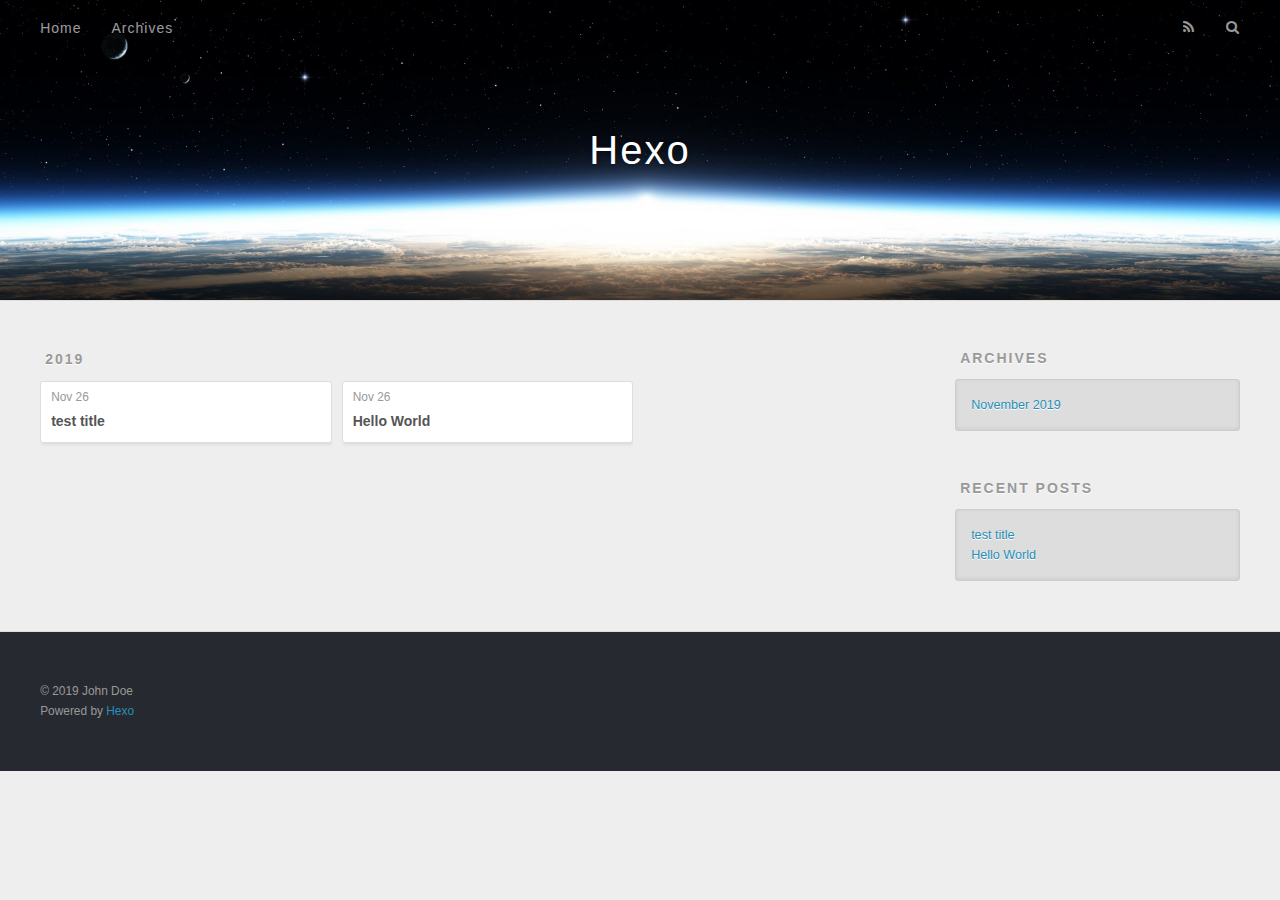
==== archives/index.html @ 17a2e526 "Site updated: 2019-11-26 16:26:25" ====
<!DOCTYPE html>
<html>
<head>
  <meta charset="utf-8">
  

  
  <title>Archives | Hexo</title>
  <meta name="viewport" content="width=device-width, initial-scale=1, maximum-scale=1">
  <meta property="og:type" content="website">
<meta property="og:title" content="Hexo">
<meta property="og:url" content="http:&#x2F;&#x2F;yoursite.com&#x2F;archives&#x2F;index.html">
<meta property="og:site_name" content="Hexo">
<meta property="og:locale" content="en">
<meta name="twitter:card" content="summary">
  
    <link rel="alternate" href="/atom.xml" title="Hexo" type="application/atom+xml">
  
  
    <link rel="icon" href="/favicon.png">
  
  
    <link href="//fonts.googleapis.com/css?family=Source+Code+Pro" rel="stylesheet" type="text/css">
  
  <link rel="stylesheet" href="/css/style.css">
</head>

<body>
  <div id="container">
    <div id="wrap">
      <header id="header">
  <div id="banner"></div>
  <div id="header-outer" class="outer">
    <div id="header-title" class="inner">
      <h1 id="logo-wrap">
        <a href="/" id="logo">Hexo</a>
      </h1>
      
    </div>
    <div id="header-inner" class="inner">
      <nav id="main-nav">
        <a id="main-nav-toggle" class="nav-icon"></a>
        
          <a class="main-nav-link" href="/">Home</a>
        
          <a class="main-nav-link" href="/archives">Archives</a>
        
      </nav>
      <nav id="sub-nav">
        
          <a id="nav-rss-link" class="nav-icon" href="/atom.xml" title="RSS Feed"></a>
        
        <a id="nav-search-btn" class="nav-icon" title="Search"></a>
      </nav>
      <div id="search-form-wrap">
        <form action="//google.com/search" method="get" accept-charset="UTF-8" class="search-form"><input type="search" name="q" class="search-form-input" placeholder="Search"><button type="submit" class="search-form-submit">&#xF002;</button><input type="hidden" name="sitesearch" value="http://yoursite.com"></form>
      </div>
    </div>
  </div>
</header>
      <div class="outer">
        <section id="main">
  
  
    
    
      
      
      <section class="archives-wrap">
        <div class="archive-year-wrap">
          <a href="/archives/2019" class="archive-year">2019</a>
        </div>
        <div class="archives">
    
    <article class="archive-article archive-type-post">
  <div class="archive-article-inner">
    <header class="archive-article-header">
      <a href="/2019/11/26/test-title/" class="archive-article-date">
  <time datetime="2019-11-26T08:26:02.000Z" itemprop="datePublished">Nov 26</time>
</a>
      
  
    <h1 itemprop="name">
      <a class="archive-article-title" href="/2019/11/26/test-title/">test title</a>
    </h1>
  

    </header>
  </div>
</article>
  
    
    
    <article class="archive-article archive-type-post">
  <div class="archive-article-inner">
    <header class="archive-article-header">
      <a href="/2019/11/26/hello-world/" class="archive-article-date">
  <time datetime="2019-11-26T08:18:18.845Z" itemprop="datePublished">Nov 26</time>
</a>
      
  
    <h1 itemprop="name">
      <a class="archive-article-title" href="/2019/11/26/hello-world/">Hello World</a>
    </h1>
  

    </header>
  </div>
</article>
  
  
    </div></section>
  


</section>
        
          <aside id="sidebar">
  
    

  
    

  
    
  
    
  <div class="widget-wrap">
    <h3 class="widget-title">Archives</h3>
    <div class="widget">
      <ul class="archive-list"><li class="archive-list-item"><a class="archive-list-link" href="/archives/2019/11/">November 2019</a></li></ul>
    </div>
  </div>


  
    
  <div class="widget-wrap">
    <h3 class="widget-title">Recent Posts</h3>
    <div class="widget">
      <ul>
        
          <li>
            <a href="/2019/11/26/test-title/">test title</a>
          </li>
        
          <li>
            <a href="/2019/11/26/hello-world/">Hello World</a>
          </li>
        
      </ul>
    </div>
  </div>

  
</aside>
        
      </div>
      <footer id="footer">
  
  <div class="outer">
    <div id="footer-info" class="inner">
      &copy; 2019 John Doe<br>
      Powered by <a href="http://hexo.io/" target="_blank">Hexo</a>
    </div>
  </div>
</footer>
    </div>
    <nav id="mobile-nav">
  
    <a href="/" class="mobile-nav-link">Home</a>
  
    <a href="/archives" class="mobile-nav-link">Archives</a>
  
</nav>
    

<script src="//ajax.googleapis.com/ajax/libs/jquery/2.0.3/jquery.min.js"></script>


  <link rel="stylesheet" href="/fancybox/jquery.fancybox.css">
  <script src="/fancybox/jquery.fancybox.pack.js"></script>


<script src="/js/script.js"></script>



  </div>
</body>
</html>
---- css/style.css ----
body {
  width: 100%;
}
body:before,
body:after {
  content: "";
  display: table;
}
body:after {
  clear: both;
}
html,
body,
div,
span,
applet,
object,
iframe,
h1,
h2,
h3,
h4,
h5,
h6,
p,
blockquote,
pre,
a,
abbr,
acronym,
address,
big,
cite,
code,
del,
dfn,
em,
img,
ins,
kbd,
q,
s,
samp,
small,
strike,
strong,
sub,
sup,
tt,
var,
dl,
dt,
dd,
ol,
ul,
li,
fieldset,
form,
label,
legend,
table,
caption,
tbody,
tfoot,
thead,
tr,
th,
td {
  margin: 0;
  padding: 0;
  border: 0;
  outline: 0;
  font-weight: inherit;
  font-style: inherit;
  font-family: inherit;
  font-size: 100%;
  vertical-align: baseline;
}
body {
  line-height: 1;
  color: #000;
  background: #fff;
}
ol,
ul {
  list-style: none;
}
table {
  border-collapse: separate;
  border-spacing: 0;
  vertical-align: middle;
}
caption,
th,
td {
  text-align: left;
  font-weight: normal;
  vertical-align: middle;
}
a img {
  border: none;
}
input,
button {
  margin: 0;
  padding: 0;
}
input::-moz-focus-inner,
button::-moz-focus-inner {
  border: 0;
  padding: 0;
}
@font-face {
  font-family: FontAwesome;
  font-style: normal;
  font-weight: normal;
  src: url("fonts/fontawesome-webfont.eot?v=#4.0.3");
  src: url("fonts/fontawesome-webfont.eot?#iefix&v=#4.0.3") format("embedded-opentype"), url("fonts/fontawesome-webfont.woff?v=#4.0.3") format("woff"), url("fonts/fontawesome-webfont.ttf?v=#4.0.3") format("truetype"), url("fonts/fontawesome-webfont.svg#fontawesomeregular?v=#4.0.3") format("svg");
}
html,
body,
#container {
  height: 100%;
}
body {
  background: #eee;
  font: 14px -apple-system, BlinkMacSystemFont, "Segoe UI", "Roboto", "Oxygen", "Ubuntu", "Cantarell", "Fira Sans", "Droid Sans", "Helvetica Neue", sans-serif;
  -webkit-text-size-adjust: 100%;
}
.outer {
  max-width: 1220px;
  margin: 0 auto;
  padding: 0 20px;
}
.outer:before,
.outer:after {
  content: "";
  display: table;
}
.outer:after {
  clear: both;
}
.inner {
  display: inline;
  float: left;
  width: 98.33333333333333%;
  margin: 0 0.833333333333333%;
}
.left,
.alignleft {
  float: left;
}
.right,
.alignright {
  float: right;
}
.clear {
  clear: both;
}
#container {
  position: relative;
}
.mobile-nav-on {
  overflow: hidden;
}
#wrap {
  height: 100%;
  width: 100%;
  position: absolute;
  top: 0;
  left: 0;
  -webkit-transition: 0.2s ease-out;
  -moz-transition: 0.2s ease-out;
  -ms-transition: 0.2s ease-out;
  transition: 0.2s ease-out;
  z-index: 1;
  background: #eee;
}
.mobile-nav-on #wrap {
  left: 280px;
}
@media screen and (min-width: 768px) {
  #main {
    display: inline;
    float: left;
    width: 73.33333333333333%;
    margin: 0 0.833333333333333%;
  }
}
.article-date,
.article-category-link,
.archive-year,
.widget-title {
  text-decoration: none;
  text-transform: uppercase;
  letter-spacing: 2px;
  color: #999;
  margin-bottom: 1em;
  margin-left: 5px;
  line-height: 1em;
  text-shadow: 0 1px #fff;
  font-weight: bold;
}
.article-inner,
.archive-article-inner {
  background: #fff;
  -webkit-box-shadow: 1px 2px 3px #ddd;
  box-shadow: 1px 2px 3px #ddd;
  border: 1px solid #ddd;
  border-radius: 3px;
}
.article-entry h1,
.widget h1 {
  font-size: 2em;
}
.article-entry h2,
.widget h2 {
  font-size: 1.5em;
}
.article-entry h3,
.widget h3 {
  font-size: 1.3em;
}
.article-entry h4,
.widget h4 {
  font-size: 1.2em;
}
.article-entry h5,
.widget h5 {
  font-size: 1em;
}
.article-entry h6,
.widget h6 {
  font-size: 1em;
  color: #999;
}
.article-entry hr,
.widget hr {
  border: 1px dashed #ddd;
}
.article-entry strong,
.widget strong {
  font-weight: bold;
}
.article-entry em,
.widget em,
.article-entry cite,
.widget cite {
  font-style: italic;
}
.article-entry sup,
.widget sup,
.article-entry sub,
.widget sub {
  font-size: 0.75em;
  line-height: 0;
  position: relative;
  vertical-align: baseline;
}
.article-entry sup,
.widget sup {
  top: -0.5em;
}
.article-entry sub,
.widget sub {
  bottom: -0.2em;
}
.article-entry small,
.widget small {
  font-size: 0.85em;
}
.article-entry acronym,
.widget acronym,
.article-entry abbr,
.widget abbr {
  border-bottom: 1px dotted;
}
.article-entry ul,
.widget ul,
.article-entry ol,
.widget ol,
.article-entry dl,
.widget dl {
  margin: 0 20px;
  line-height: 1.6em;
}
.article-entry ul ul,
.widget ul ul,
.article-entry ol ul,
.widget ol ul,
.article-entry ul ol,
.widget ul ol,
.article-entry ol ol,
.widget ol ol {
  margin-top: 0;
  margin-bottom: 0;
}
.article-entry ul,
.widget ul {
  list-style: disc;
}
.article-entry ol,
.widget ol {
  list-style: decimal;
}
.article-entry dt,
.widget dt {
  font-weight: bold;
}
#header {
  height: 300px;
  position: relative;
  border-bottom: 1px solid #ddd;
}
#header:before,
#header:after {
  content: "";
  position: absolute;
  left: 0;
  right: 0;
  height: 40px;
}
#header:before {
  top: 0;
  background: -webkit-linear-gradient(rgba(0,0,0,0.2), transparent);
  background: -moz-linear-gradient(rgba(0,0,0,0.2), transparent);
  background: -ms-linear-gradient(rgba(0,0,0,0.2), transparent);
  background: linear-gradient(rgba(0,0,0,0.2), transparent);
}
#header:after {
  bottom: 0;
  background: -webkit-linear-gradient(transparent, rgba(0,0,0,0.2));
  background: -moz-linear-gradient(transparent, rgba(0,0,0,0.2));
  background: -ms-linear-gradient(transparent, rgba(0,0,0,0.2));
  background: linear-gradient(transparent, rgba(0,0,0,0.2));
}
#header-outer {
  height: 100%;
  position: relative;
}
#header-inner {
  position: relative;
  overflow: hidden;
}
#banner {
  position: absolute;
  top: 0;
  left: 0;
  width: 100%;
  height: 100%;
  background: url("images/banner.jpg") center #000;
  -webkit-background-size: cover;
  -moz-background-size: cover;
  background-size: cover;
  z-index: -1;
}
#header-title {
  text-align: center;
  height: 40px;
  position: absolute;
  top: 50%;
  left: 0;
  margin-top: -20px;
}
#logo,
#subtitle {
  text-decoration: none;
  color: #fff;
  font-weight: 300;
  text-shadow: 0 1px 4px rgba(0,0,0,0.3);
}
#logo {
  font-size: 40px;
  line-height: 40px;
  letter-spacing: 2px;
}
#subtitle {
  font-size: 16px;
  line-height: 16px;
  letter-spacing: 1px;
}
#subtitle-wrap {
  margin-top: 16px;
}
#main-nav {
  float: left;
  margin-left: -15px;
}
.nav-icon,
.main-nav-link {
  float: left;
  color: #fff;
  opacity: 0.6;
  text-decoration: none;
  text-shadow: 0 1px rgba(0,0,0,0.2);
  -webkit-transition: opacity 0.2s;
  -moz-transition: opacity 0.2s;
  -ms-transition: opacity 0.2s;
  transition: opacity 0.2s;
  display: block;
  padding: 20px 15px;
}
.nav-icon:hover,
.main-nav-link:hover {
  opacity: 1;
}
.nav-icon {
  font-family: FontAwesome;
  text-align: center;
  font-size: 14px;
  width: 14px;
  height: 14px;
  padding: 20px 15px;
  position: relative;
  cursor: pointer;
}
.main-nav-link {
  font-weight: 300;
  letter-spacing: 1px;
}
@media screen and (max-width: 479px) {
  .main-nav-link {
    display: none;
  }
}
#main-nav-toggle {
  display: none;
}
#main-nav-toggle:before {
  content: "\f0c9";
}
@media screen and (max-width: 479px) {
  #main-nav-toggle {
    display: block;
  }
}
#sub-nav {
  float: right;
  margin-right: -15px;
}
#nav-rss-link:before {
  content: "\f09e";
}
#nav-search-btn:before {
  content: "\f002";
}
#search-form-wrap {
  position: absolute;
  top: 15px;
  width: 150px;
  height: 30px;
  right: -150px;
  opacity: 0;
  -webkit-transition: 0.2s ease-out;
  -moz-transition: 0.2s ease-out;
  -ms-transition: 0.2s ease-out;
  transition: 0.2s ease-out;
}
#search-form-wrap.on {
  opacity: 1;
  right: 0;
}
@media screen and (max-width: 479px) {
  #search-form-wrap {
    width: 100%;
    right: -100%;
  }
}
.search-form {
  position: absolute;
  top: 0;
  left: 0;
  right: 0;
  background: #fff;
  padding: 5px 15px;
  border-radius: 15px;
  -webkit-box-shadow: 0 0 10px rgba(0,0,0,0.3);
  box-shadow: 0 0 10px rgba(0,0,0,0.3);
}
.search-form-input {
  border: none;
  background: none;
  color: #555;
  width: 100%;
  font: 13px -apple-system, BlinkMacSystemFont, "Segoe UI", "Roboto", "Oxygen", "Ubuntu", "Cantarell", "Fira Sans", "Droid Sans", "Helvetica Neue", sans-serif;
  outline: none;
}
.search-form-input::-webkit-search-results-decoration,
.search-form-input::-webkit-search-cancel-button {
  -webkit-appearance: none;
}
.search-form-submit {
  position: absolute;
  top: 50%;
  right: 10px;
  margin-top: -7px;
  font: 13px FontAwesome;
  border: none;
  background: none;
  color: #bbb;
  cursor: pointer;
}
.search-form-submit:hover,
.search-form-submit:focus {
  color: #777;
}
.article {
  margin: 50px 0;
}
.article-inner {
  overflow: hidden;
}
.article-meta:before,
.article-meta:after {
  content: "";
  display: table;
}
.article-meta:after {
  clear: both;
}
.article-date {
  float: left;
}
.article-category {
  float: left;
  line-height: 1em;
  color: #ccc;
  text-shadow: 0 1px #fff;
  margin-left: 8px;
}
.article-category:before {
  content: "\2022";
}
.article-category-link {
  margin: 0 12px 1em;
}
.article-header {
  padding: 20px 20px 0;
}
.article-title {
  text-decoration: none;
  font-size: 2em;
  font-weight: bold;
  color: #555;
  line-height: 1.1em;
  -webkit-transition: color 0.2s;
  -moz-transition: color 0.2s;
  -ms-transition: color 0.2s;
  transition: color 0.2s;
}
a.article-title:hover {
  color: #258fb8;
}
.article-entry {
  color: #555;
  padding: 0 20px;
}
.article-entry:before,
.article-entry:after {
  content: "";
  display: table;
}
.article-entry:after {
  clear: both;
}
.article-entry p,
.article-entry table {
  line-height: 1.6em;
  margin: 1.6em 0;
}
.article-entry h1,
.article-entry h2,
.article-entry h3,
.article-entry h4,
.article-entry h5,
.article-entry h6 {
  font-weight: bold;
}
.article-entry h1,
.article-entry h2,
.article-entry h3,
.article-entry h4,
.article-entry h5,
.article-entry h6 {
  line-height: 1.1em;
  margin: 1.1em 0;
}
.article-entry a {
  color: #258fb8;
  text-decoration: none;
}
.article-entry a:hover {
  text-decoration: underline;
}
.article-entry ul,
.article-entry ol,
.article-entry dl {
  margin-top: 1.6em;
  margin-bottom: 1.6em;
}
.article-entry img,
.article-entry video {
  max-width: 100%;
  height: auto;
  display: block;
  margin: auto;
}
.article-entry iframe {
  border: none;
}
.article-entry table {
  width: 100%;
  border-collapse: collapse;
  border-spacing: 0;
}
.article-entry th {
  font-weight: bold;
  border-bottom: 3px solid #ddd;
  padding-bottom: 0.5em;
}
.article-entry td {
  border-bottom: 1px solid #ddd;
  padding: 10px 0;
}
.article-entry blockquote {
  font-family: Georgia, "Times New Roman", serif;
  font-size: 1.4em;
  margin: 1.6em 20px;
  text-align: center;
}
.article-entry blockquote footer {
  font-size: 14px;
  margin: 1.6em 0;
  font-family: -apple-system, BlinkMacSystemFont, "Segoe UI", "Roboto", "Oxygen", "Ubuntu", "Cantarell", "Fira Sans", "Droid Sans", "Helvetica Neue", sans-serif;
}
.article-entry blockquote footer cite:before {
  content: "—";
  padding: 0 0.5em;
}
.article-entry .pullquote {
  text-align: left;
  width: 45%;
  margin: 0;
}
.article-entry .pullquote.left {
  margin-left: 0.5em;
  margin-right: 1em;
}
.article-entry .pullquote.right {
  margin-right: 0.5em;
  margin-left: 1em;
}
.article-entry .caption {
  color: #999;
  display: block;
  font-size: 0.9em;
  margin-top: 0.5em;
  position: relative;
  text-align: center;
}
.article-entry .video-container {
  position: relative;
  padding-top: 56.25%;
  height: 0;
  overflow: hidden;
}
.article-entry .video-container iframe,
.article-entry .video-container object,
.article-entry .video-container embed {
  position: absolute;
  top: 0;
  left: 0;
  width: 100%;
  height: 100%;
  margin-top: 0;
}
.article-more-link a {
  display: inline-block;
  line-height: 1em;
  padding: 6px 15px;
  border-radius: 15px;
  background: #eee;
  color: #999;
  text-shadow: 0 1px #fff;
  text-decoration: none;
}
.article-more-link a:hover {
  background: #258fb8;
  color: #fff;
  text-decoration: none;
  text-shadow: 0 1px #1e7293;
}
.article-footer {
  font-size: 0.85em;
  line-height: 1.6em;
  border-top: 1px solid #ddd;
  padding-top: 1.6em;
  margin: 0 20px 20px;
}
.article-footer:before,
.article-footer:after {
  content: "";
  display: table;
}
.article-footer:after {
  clear: both;
}
.article-footer a {
  color: #999;
  text-decoration: none;
}
.article-footer a:hover {
  color: #555;
}
.article-tag-list-item {
  float: left;
  margin-right: 10px;
}
.article-tag-list-link:before {
  content: "#";
}
.article-comment-link {
  float: right;
}
.article-comment-link:before {
  content: "\f075";
  font-family: FontAwesome;
  padding-right: 8px;
}
.article-share-link {
  cursor: pointer;
  float: right;
  margin-left: 20px;
}
.article-share-link:before {
  content: "\f064";
  font-family: FontAwesome;
  padding-right: 6px;
}
#article-nav {
  position: relative;
}
#article-nav:before,
#article-nav:after {
  content: "";
  display: table;
}
#article-nav:after {
  clear: both;
}
@media screen and (min-width: 768px) {
  #article-nav {
    margin: 50px 0;
  }
  #article-nav:before {
    width: 8px;
    height: 8px;
    position: absolute;
    top: 50%;
    left: 50%;
    margin-top: -4px;
    margin-left: -4px;
    content: "";
    border-radius: 50%;
    background: #ddd;
    -webkit-box-shadow: 0 1px 2px #fff;
    box-shadow: 0 1px 2px #fff;
  }
}
.article-nav-link-wrap {
  text-decoration: none;
  text-shadow: 0 1px #fff;
  color: #999;
  -webkit-box-sizing: border-box;
  -moz-box-sizing: border-box;
  box-sizing: border-box;
  margin-top: 50px;
  text-align: center;
  display: block;
}
.article-nav-link-wrap:hover {
  color: #555;
}
@media screen and (min-width: 768px) {
  .article-nav-link-wrap {
    width: 50%;
    margin-top: 0;
  }
}
@media screen and (min-width: 768px) {
  #article-nav-newer {
    float: left;
    text-align: right;
    padding-right: 20px;
  }
}
@media screen and (min-width: 768px) {
  #article-nav-older {
    float: right;
    text-align: left;
    padding-left: 20px;
  }
}
.article-nav-caption {
  text-transform: uppercase;
  letter-spacing: 2px;
  color: #ddd;
  line-height: 1em;
  font-weight: bold;
}
#article-nav-newer .article-nav-caption {
  margin-right: -2px;
}
.article-nav-title {
  font-size: 0.85em;
  line-height: 1.6em;
  margin-top: 0.5em;
}
.article-share-box {
  position: absolute;
  display: none;
  background: #fff;
  -webkit-box-shadow: 1px 2px 10px rgba(0,0,0,0.2);
  box-shadow: 1px 2px 10px rgba(0,0,0,0.2);
  border-radius: 3px;
  margin-left: -145px;
  overflow: hidden;
  z-index: 1;
}
.article-share-box.on {
  display: block;
}
.article-share-input {
  width: 100%;
  background: none;
  -webkit-box-sizing: border-box;
  -moz-box-sizing: border-box;
  box-sizing: border-box;
  font: 14px -apple-system, BlinkMacSystemFont, "Segoe UI", "Roboto", "Oxygen", "Ubuntu", "Cantarell", "Fira Sans", "Droid Sans", "Helvetica Neue", sans-serif;
  padding: 0 15px;
  color: #555;
  outline: none;
  border: 1px solid #ddd;
  border-radius: 3px 3px 0 0;
  height: 36px;
  line-height: 36px;
}
.article-share-links {
  background: #eee;
}
.article-share-links:before,
.article-share-links:after {
  content: "";
  display: table;
}
.article-share-links:after {
  clear: both;
}
.article-share-twitter,
.article-share-facebook,
.article-share-pinterest,
.article-share-google {
  width: 50px;
  height: 36px;
  display: block;
  float: left;
  position: relative;
  color: #999;
  text-shadow: 0 1px #fff;
}
.article-share-twitter:before,
.article-share-facebook:before,
.article-share-pinterest:before,
.article-share-google:before {
  font-size: 20px;
  font-family: FontAwesome;
  width: 20px;
  height: 20px;
  position: absolute;
  top: 50%;
  left: 50%;
  margin-top: -10px;
  margin-left: -10px;
  text-align: center;
}
.article-share-twitter:hover,
.article-share-facebook:hover,
.article-share-pinterest:hover,
.article-share-google:hover {
  color: #fff;
}
.article-share-twitter:before {
  content: "\f099";
}
.article-share-twitter:hover {
  background: #00aced;
  text-shadow: 0 1px #008abe;
}
.article-share-facebook:before {
  content: "\f09a";
}
.article-share-facebook:hover {
  background: #3b5998;
  text-shadow: 0 1px #2f477a;
}
.article-share-pinterest:before {
  content: "\f0d2";
}
.article-share-pinterest:hover {
  background: #cb2027;
  text-shadow: 0 1px #a21a1f;
}
.article-share-google:before {
  content: "\f0d5";
}
.article-share-google:hover {
  background: #dd4b39;
  text-shadow: 0 1px #be3221;
}
.article-gallery {
  background: #000;
  position: relative;
}
.article-gallery-photos {
  position: relative;
  overflow: hidden;
}
.article-gallery-img {
  display: none;
  max-width: 100%;
}
.article-gallery-img:first-child {
  display: block;
}
.article-gallery-img.loaded {
  position: absolute;
  display: block;
}
.article-gallery-img img {
  display: block;
  max-width: 100%;
  margin: 0 auto;
}
#comments {
  background: #fff;
  -webkit-box-shadow: 1px 2px 3px #ddd;
  box-shadow: 1px 2px 3px #ddd;
  padding: 20px;
  border: 1px solid #ddd;
  border-radius: 3px;
  margin: 50px 0;
}
#comments a {
  color: #258fb8;
}
.archives-wrap {
  margin: 50px 0;
}
.archives:before,
.archives:after {
  content: "";
  display: table;
}
.archives:after {
  clear: both;
}
.archive-year-wrap {
  margin-bottom: 1em;
}
.archives {
  -webkit-column-gap: 10px;
  -moz-column-gap: 10px;
  column-gap: 10px;
}
@media screen and (min-width: 480px) and (max-width: 767px) {
  .archives {
    -webkit-column-count: 2;
    -moz-column-count: 2;
    column-count: 2;
  }
}
@media screen and (min-width: 768px) {
  .archives {
    -webkit-column-count: 3;
    -moz-column-count: 3;
    column-count: 3;
  }
}
.archive-article {
  -webkit-column-break-inside: avoid;
  page-break-inside: avoid;
  overflow: hidden;
  break-inside: avoid-column;
}
.archive-article-inner {
  padding: 10px;
  margin-bottom: 15px;
}
.archive-article-title {
  text-decoration: none;
  font-weight: bold;
  color: #555;
  -webkit-transition: color 0.2s;
  -moz-transition: color 0.2s;
  -ms-transition: color 0.2s;
  transition: color 0.2s;
  line-height: 1.6em;
}
.archive-article-title:hover {
  color: #258fb8;
}
.archive-article-footer {
  margin-top: 1em;
}
.archive-article-date {
  color: #999;
  text-decoration: none;
  font-size: 0.85em;
  line-height: 1em;
  margin-bottom: 0.5em;
  display: block;
}
#page-nav {
  margin: 50px auto;
  background: #fff;
  -webkit-box-shadow: 1px 2px 3px #ddd;
  box-shadow: 1px 2px 3px #ddd;
  border: 1px solid #ddd;
  border-radius: 3px;
  text-align: center;
  color: #999;
  overflow: hidden;
}
#page-nav:before,
#page-nav:after {
  content: "";
  display: table;
}
#page-nav:after {
  clear: both;
}
#page-nav a,
#page-nav span {
  padding: 10px 20px;
  line-height: 1;
  height: 2ex;
}
#page-nav a {
  color: #999;
  text-decoration: none;
}
#page-nav a:hover {
  background: #999;
  color: #fff;
}
#page-nav .prev {
  float: left;
}
#page-nav .next {
  float: right;
}
#page-nav .page-number {
  display: inline-block;
}
@media screen and (max-width: 479px) {
  #page-nav .page-number {
    display: none;
  }
}
#page-nav .current {
  color: #555;
  font-weight: bold;
}
#page-nav .space {
  color: #ddd;
}
#footer {
  background: #262a30;
  padding: 50px 0;
  border-top: 1px solid #ddd;
  color: #999;
}
#footer a {
  color: #258fb8;
  text-decoration: none;
}
#footer a:hover {
  text-decoration: underline;
}
#footer-info {
  line-height: 1.6em;
  font-size: 0.85em;
}
.article-entry pre,
.article-entry .highlight {
  background: #2d2d2d;
  margin: 0 -20px;
  padding: 15px 20px;
  border-style: solid;
  border-color: #ddd;
  border-width: 1px 0;
  overflow: auto;
  color: #ccc;
  line-height: 22.400000000000002px;
}
.article-entry .highlight .gutter pre,
.article-entry .gist .gist-file .gist-data .line-numbers {
  color: #666;
  font-size: 0.85em;
}
.article-entry pre,
.article-entry code {
  font-family: "Source Code Pro", Consolas, Monaco, Menlo, Consolas, monospace;
}
.article-entry code {
  background: #eee;
  text-shadow: 0 1px #fff;
  padding: 0 0.3em;
}
.article-entry pre code {
  background: none;
  text-shadow: none;
  padding: 0;
}
.article-entry .highlight pre {
  border: none;
  margin: 0;
  padding: 0;
}
.article-entry .highlight table {
  margin: 0;
  width: auto;
}
.article-entry .highlight td {
  border: none;
  padding: 0;
}
.article-entry .highlight figcaption {
  font-size: 0.85em;
  color: #999;
  line-height: 1em;
  margin-bottom: 1em;
}
.article-entry .highlight figcaption:before,
.article-entry .highlight figcaption:after {
  content: "";
  display: table;
}
.article-entry .highlight figcaption:after {
  clear: both;
}
.article-entry .highlight figcaption a {
  float: right;
}
.article-entry .highlight .gutter pre {
  text-align: right;
  padding-right: 20px;
}
.article-entry .highlight .line {
  height: 22.400000000000002px;
}
.article-entry .highlight .line.marked {
  background: #515151;
}
.article-entry .gist {
  margin: 0 -20px;
  border-style: solid;
  border-color: #ddd;
  border-width: 1px 0;
  background: #2d2d2d;
  padding: 15px 20px 15px 0;
}
.article-entry .gist .gist-file {
  border: none;
  font-family: "Source Code Pro", Consolas, Monaco, Menlo, Consolas, monospace;
  margin: 0;
}
.article-entry .gist .gist-file .gist-data {
  background: none;
  border: none;
}
.article-entry .gist .gist-file .gist-data .line-numbers {
  background: none;
  border: none;
  padding: 0 20px 0 0;
}
.article-entry .gist .gist-file .gist-data .line-data {
  padding: 0 !important;
}
.article-entry .gist .gist-file .highlight {
  margin: 0;
  padding: 0;
  border: none;
}
.article-entry .gist .gist-file .gist-meta {
  background: #2d2d2d;
  color: #999;
  font: 0.85em -apple-system, BlinkMacSystemFont, "Segoe UI", "Roboto", "Oxygen", "Ubuntu", "Cantarell", "Fira Sans", "Droid Sans", "Helvetica Neue", sans-serif;
  text-shadow: 0 0;
  padding: 0;
  margin-top: 1em;
  margin-left: 20px;
}
.article-entry .gist .gist-file .gist-meta a {
  color: #258fb8;
  font-weight: normal;
}
.article-entry .gist .gist-file .gist-meta a:hover {
  text-decoration: underline;
}
pre .comment,
pre .title {
  color: #999;
}
pre .variable,
pre .attribute,
pre .tag,
pre .regexp,
pre .ruby .constant,
pre .xml .tag .title,
pre .xml .pi,
pre .xml .doctype,
pre .html .doctype,
pre .css .id,
pre .css .class,
pre .css .pseudo {
  color: #f2777a;
}
pre .number,
pre .preprocessor,
pre .built_in,
pre .literal,
pre .params,
pre .constant {
  color: #f99157;
}
pre .class,
pre .ruby .class .title,
pre .css .rules .attribute {
  color: #9c9;
}
pre .string,
pre .value,
pre .inheritance,
pre .header,
pre .ruby .symbol,
pre .xml .cdata {
  color: #9c9;
}
pre .css .hexcolor {
  color: #6cc;
}
pre .function,
pre .python .decorator,
pre .python .title,
pre .ruby .function .title,
pre .ruby .title .keyword,
pre .perl .sub,
pre .javascript .title,
pre .coffeescript .title {
  color: #69c;
}
pre .keyword,
pre .javascript .function {
  color: #c9c;
}
@media screen and (max-width: 479px) {
  #mobile-nav {
    position: absolute;
    top: 0;
    left: 0;
    width: 280px;
    height: 100%;
    background: #191919;
    border-right: 1px solid #fff;
  }
}
@media screen and (max-width: 479px) {
  .mobile-nav-link {
    display: block;
    color: #999;
    text-decoration: none;
    padding: 15px 20px;
    font-weight: bold;
  }
  .mobile-nav-link:hover {
    color: #fff;
  }
}
@media screen and (min-width: 768px) {
  #sidebar {
    display: inline;
    float: left;
    width: 23.333333333333332%;
    margin: 0 0.833333333333333%;
  }
}
.widget-wrap {
  margin: 50px 0;
}
.widget {
  color: #777;
  text-shadow: 0 1px #fff;
  background: #ddd;
  -webkit-box-shadow: 0 -1px 4px #ccc inset;
  box-shadow: 0 -1px 4px #ccc inset;
  border: 1px solid #ccc;
  padding: 15px;
  border-radius: 3px;
}
.widget a {
  color: #258fb8;
  text-decoration: none;
}
.widget a:hover {
  text-decoration: underline;
}
.widget ul ul,
.widget ol ul,
.widget dl ul,
.widget ul ol,
.widget ol ol,
.widget dl ol,
.widget ul dl,
.widget ol dl,
.widget dl dl {
  margin-left: 15px;
  list-style: disc;
}
.widget {
  line-height: 1.6em;
  word-wrap: break-word;
  font-size: 0.9em;
}
.widget ul,
.widget ol {
  list-style: none;
  margin: 0;
}
.widget ul ul,
.widget ol ul,
.widget ul ol,
.widget ol ol {
  margin: 0 20px;
}
.widget ul ul,
.widget ol ul {
  list-style: disc;
}
.widget ul ol,
.widget ol ol {
  list-style: decimal;
}
.category-list-count,
.tag-list-count,
.archive-list-count {
  padding-left: 5px;
  color: #999;
  font-size: 0.85em;
}
.category-list-count:before,
.tag-list-count:before,
.archive-list-count:before {
  content: "(";
}
.category-list-count:after,
.tag-list-count:after,
.archive-list-count:after {
  content: ")";
}
.tagcloud a {
  margin-right: 5px;
  display: inline-block;
}
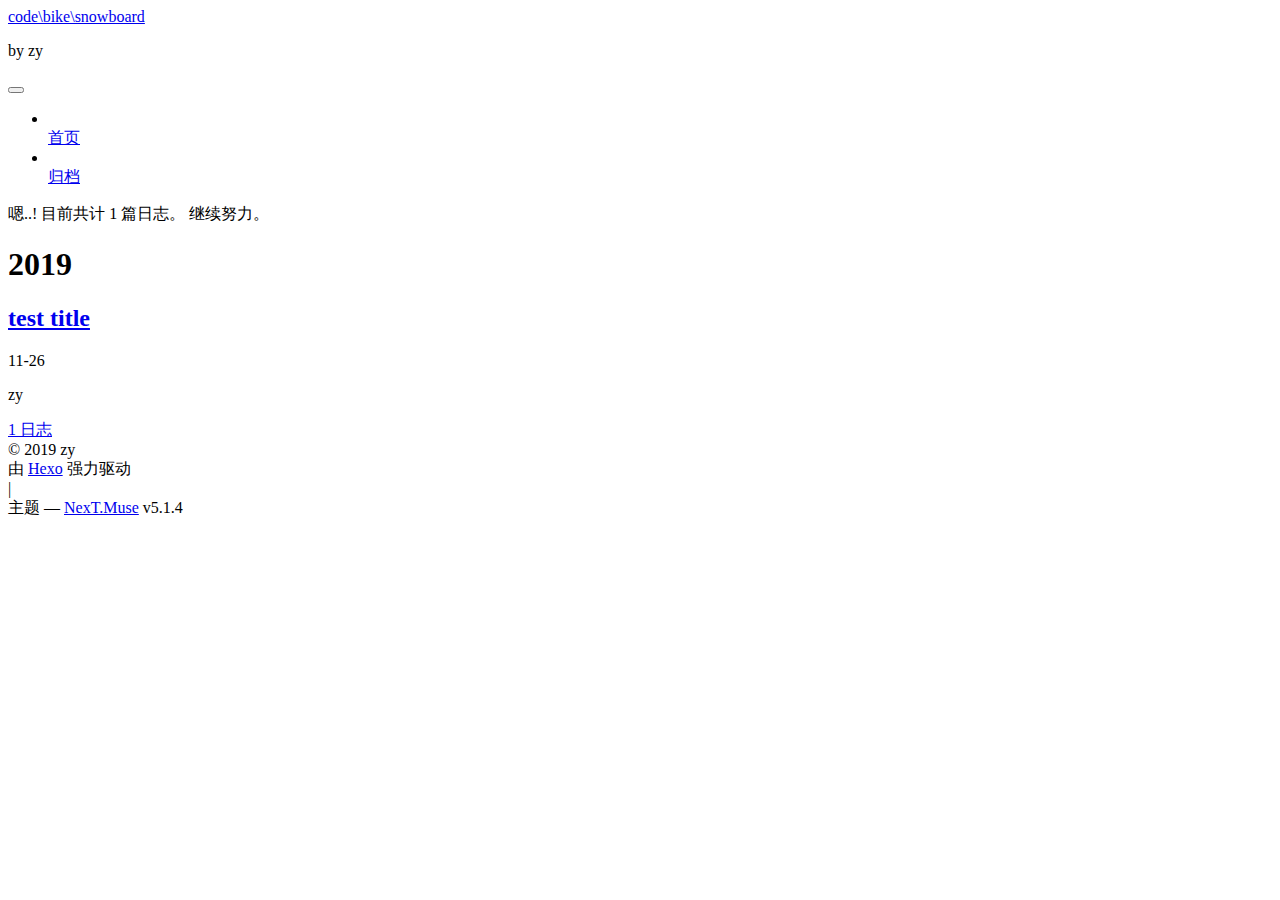
==== commit f83fd06d: "Site updated: 2019-11-27 13:51:32" ====
--- a/archives/index.html
+++ b/archives/index.html
@@ -1,192 +1,550 @@
 <!DOCTYPE html>
-<html>
+
+
+
+  
+
+
+<html class="theme-next muse use-motion" lang="zh-Hans">
 <head>
-  <meta charset="utf-8">
-  
-
-  
-  <title>Archives | Hexo</title>
-  <meta name="viewport" content="width=device-width, initial-scale=1, maximum-scale=1">
-  <meta property="og:type" content="website">
-<meta property="og:title" content="Hexo">
-<meta property="og:url" content="http:&#x2F;&#x2F;yoursite.com&#x2F;archives&#x2F;index.html">
-<meta property="og:site_name" content="Hexo">
-<meta property="og:locale" content="en">
+  <meta charset="UTF-8"/>
+<meta http-equiv="X-UA-Compatible" content="IE=edge" />
+<meta name="viewport" content="width=device-width, initial-scale=1, maximum-scale=1"/>
+<meta name="theme-color" content="#222">
+
+
+
+
+
+
+
+
+
+<meta http-equiv="Cache-Control" content="no-transform" />
+<meta http-equiv="Cache-Control" content="no-siteapp" />
+
+
+
+
+
+
+
+
+
+
+
+
+
+
+
+
+  
+  
+  <link href="/blog/lib/fancybox/source/jquery.fancybox.css?v=2.1.5" rel="stylesheet" type="text/css" />
+
+
+
+
+
+
+
+<link href="/blog/lib/font-awesome/css/font-awesome.min.css?v=4.6.2" rel="stylesheet" type="text/css" />
+
+<link href="/blog/css/main.css?v=5.1.4" rel="stylesheet" type="text/css" />
+
+
+  <link rel="apple-touch-icon" sizes="180x180" href="/blog/images/apple-touch-icon-next.png?v=5.1.4">
+
+
+  <link rel="icon" type="image/png" sizes="32x32" href="/blog/images/favicon-32x32-next.png?v=5.1.4">
+
+
+  <link rel="icon" type="image/png" sizes="16x16" href="/blog/images/favicon-16x16-next.png?v=5.1.4">
+
+
+  <link rel="mask-icon" href="/blog/images/logo.svg?v=5.1.4" color="#222">
+
+
+
+
+
+  <meta name="keywords" content="Hexo, NexT" />
+
+
+
+
+
+
+
+
+
+
+<meta property="og:type" content="website">
+<meta property="og:title" content="code\bike\snowboard">
+<meta property="og:url" content="http:&#x2F;&#x2F;tkdzhangyue.github.io&#x2F;blog&#x2F;archives&#x2F;index.html">
+<meta property="og:site_name" content="code\bike\snowboard">
+<meta property="og:locale" content="zh-Hans">
 <meta name="twitter:card" content="summary">
-  
-    <link rel="alternate" href="/atom.xml" title="Hexo" type="application/atom+xml">
-  
-  
-    <link rel="icon" href="/favicon.png">
-  
-  
-    <link href="//fonts.googleapis.com/css?family=Source+Code+Pro" rel="stylesheet" type="text/css">
-  
-  <link rel="stylesheet" href="/css/style.css">
+
+
+
+<script type="text/javascript" id="hexo.configurations">
+  var NexT = window.NexT || {};
+  var CONFIG = {
+    root: '/blog/',
+    scheme: 'Muse',
+    version: '5.1.4',
+    sidebar: {"position":"left","display":"post","offset":12,"b2t":false,"scrollpercent":false,"onmobile":false},
+    fancybox: true,
+    tabs: true,
+    motion: {"enable":true,"async":false,"transition":{"post_block":"fadeIn","post_header":"slideDownIn","post_body":"slideDownIn","coll_header":"slideLeftIn","sidebar":"slideUpIn"}},
+    duoshuo: {
+      userId: '0',
+      author: '博主'
+    },
+    algolia: {
+      applicationID: '',
+      apiKey: '',
+      indexName: '',
+      hits: {"per_page":10},
+      labels: {"input_placeholder":"Search for Posts","hits_empty":"We didn't find any results for the search: ${query}","hits_stats":"${hits} results found in ${time} ms"}
+    }
+  };
+</script>
+
+
+
+  <link rel="canonical" href="http://tkdzhangyue.github.io/blog/archives/"/>
+
+
+
+
+
+  <title>归档 | code\bike\snowboard</title>
+  
+
+
+
+
+
+
+
+
 </head>
 
-<body>
-  <div id="container">
-    <div id="wrap">
-      <header id="header">
-  <div id="banner"></div>
-  <div id="header-outer" class="outer">
-    <div id="header-title" class="inner">
-      <h1 id="logo-wrap">
-        <a href="/" id="logo">Hexo</a>
-      </h1>
-      
+<body itemscope itemtype="http://schema.org/WebPage" lang="zh-Hans">
+
+  
+  
+    
+  
+
+  <div class="container sidebar-position-left page-archive">
+    <div class="headband"></div>
+
+    <header id="header" class="header" itemscope itemtype="http://schema.org/WPHeader">
+      <div class="header-inner"><div class="site-brand-wrapper">
+  <div class="site-meta ">
+    
+
+    <div class="custom-logo-site-title">
+      <a href="/blog/"  class="brand" rel="start">
+        <span class="logo-line-before"><i></i></span>
+        <span class="site-title">code\bike\snowboard</span>
+        <span class="logo-line-after"><i></i></span>
+      </a>
     </div>
-    <div id="header-inner" class="inner">
-      <nav id="main-nav">
-        <a id="main-nav-toggle" class="nav-icon"></a>
-        
-          <a class="main-nav-link" href="/">Home</a>
-        
-          <a class="main-nav-link" href="/archives">Archives</a>
-        
-      </nav>
-      <nav id="sub-nav">
-        
-          <a id="nav-rss-link" class="nav-icon" href="/atom.xml" title="RSS Feed"></a>
-        
-        <a id="nav-search-btn" class="nav-icon" title="Search"></a>
-      </nav>
-      <div id="search-form-wrap">
-        <form action="//google.com/search" method="get" accept-charset="UTF-8" class="search-form"><input type="search" name="q" class="search-form-input" placeholder="Search"><button type="submit" class="search-form-submit">&#xF002;</button><input type="hidden" name="sitesearch" value="http://yoursite.com"></form>
+      
+        <p class="site-subtitle">by zy</p>
+      
+  </div>
+
+  <div class="site-nav-toggle">
+    <button>
+      <span class="btn-bar"></span>
+      <span class="btn-bar"></span>
+      <span class="btn-bar"></span>
+    </button>
+  </div>
+</div>
+
+<nav class="site-nav">
+  
+
+  
+    <ul id="menu" class="menu">
+      
+        
+        <li class="menu-item menu-item-home">
+          <a href="/blog/%20" rel="section">
+            
+              <i class="menu-item-icon fa fa-fw fa-home"></i> <br />
+            
+            首页
+          </a>
+        </li>
+      
+        
+        <li class="menu-item menu-item-archives">
+          <a href="/blog/archives/%20" rel="section">
+            
+              <i class="menu-item-icon fa fa-fw fa-archive"></i> <br />
+            
+            归档
+          </a>
+        </li>
+      
+
+      
+    </ul>
+  
+
+  
+</nav>
+
+
+
+ </div>
+    </header>
+
+    <main id="main" class="main">
+      <div class="main-inner">
+        <div class="content-wrap">
+          <div id="content" class="content">
+            
+
+  
+  
+  
+  <div class="post-block archive">
+    <div id="posts" class="posts-collapse">
+      <span class="archive-move-on"></span>
+
+      <span class="archive-page-counter">
+        
+        
+        
+          
+        
+        嗯..! 目前共计 1 篇日志。 继续努力。
+      </span>
+
+      
+
+        
+        
+        
+
+        
+          
+          <div class="collection-title">
+            <h1 class="archive-year" id="archive-year-2019">2019</h1>
+          </div>
+        
+        
+
+        
+
+  <article class="post post-type-normal" itemscope itemtype="http://schema.org/Article">
+    <header class="post-header">
+
+      <h2 class="post-title">
+        
+            <a class="post-title-link" href="/blog/2019/11/26/test-title/" itemprop="url">
+              
+                <span itemprop="name">test title</span>
+              
+            </a>
+        
+      </h2>
+
+      <div class="post-meta">
+        <time class="post-time" itemprop="dateCreated"
+              datetime="2019-11-26T16:26:02+08:00"
+              content="2019-11-26" >
+          11-26
+        </time>
       </div>
+
+    </header>
+  </article>
+
+
+
+      
+
     </div>
   </div>
-</header>
-      <div class="outer">
-        <section id="main">
-  
-  
-    
-    
-      
-      
-      <section class="archives-wrap">
-        <div class="archive-year-wrap">
-          <a href="/archives/2019" class="archive-year">2019</a>
+  
+  
+  
+
+  
+
+
+
+          </div>
+          
+
+
+          
+
         </div>
-        <div class="archives">
-    
-    <article class="archive-article archive-type-post">
-  <div class="archive-article-inner">
-    <header class="archive-article-header">
-      <a href="/2019/11/26/test-title/" class="archive-article-date">
-  <time datetime="2019-11-26T08:26:02.000Z" itemprop="datePublished">Nov 26</time>
-</a>
-      
-  
-    <h1 itemprop="name">
-      <a class="archive-article-title" href="/2019/11/26/test-title/">test title</a>
-    </h1>
-  
-
-    </header>
-  </div>
-</article>
-  
-    
-    
-    <article class="archive-article archive-type-post">
-  <div class="archive-article-inner">
-    <header class="archive-article-header">
-      <a href="/2019/11/26/hello-world/" class="archive-article-date">
-  <time datetime="2019-11-26T08:18:18.845Z" itemprop="datePublished">Nov 26</time>
-</a>
-      
-  
-    <h1 itemprop="name">
-      <a class="archive-article-title" href="/2019/11/26/hello-world/">Hello World</a>
-    </h1>
-  
-
-    </header>
-  </div>
-</article>
-  
-  
-    </div></section>
-  
-
-
-</section>
-        
-          <aside id="sidebar">
-  
-    
-
-  
-    
-
-  
-    
-  
-    
-  <div class="widget-wrap">
-    <h3 class="widget-title">Archives</h3>
-    <div class="widget">
-      <ul class="archive-list"><li class="archive-list-item"><a class="archive-list-link" href="/archives/2019/11/">November 2019</a></li></ul>
+        
+          
+  
+  <div class="sidebar-toggle">
+    <div class="sidebar-toggle-line-wrap">
+      <span class="sidebar-toggle-line sidebar-toggle-line-first"></span>
+      <span class="sidebar-toggle-line sidebar-toggle-line-middle"></span>
+      <span class="sidebar-toggle-line sidebar-toggle-line-last"></span>
     </div>
   </div>
 
-
-  
+  <aside id="sidebar" class="sidebar">
     
-  <div class="widget-wrap">
-    <h3 class="widget-title">Recent Posts</h3>
-    <div class="widget">
-      <ul>
-        
-          <li>
-            <a href="/2019/11/26/test-title/">test title</a>
-          </li>
-        
-          <li>
-            <a href="/2019/11/26/hello-world/">Hello World</a>
-          </li>
-        
-      </ul>
+    <div class="sidebar-inner">
+
+      
+
+      
+
+      <section class="site-overview-wrap sidebar-panel sidebar-panel-active">
+        <div class="site-overview">
+          <div class="site-author motion-element" itemprop="author" itemscope itemtype="http://schema.org/Person">
+            
+              <p class="site-author-name" itemprop="name">zy</p>
+              <p class="site-description motion-element" itemprop="description"></p>
+          </div>
+
+          <nav class="site-state motion-element">
+
+            
+              <div class="site-state-item site-state-posts">
+              
+                <a href="/blog/archives/%20%7C%7C%20archive">
+              
+                  <span class="site-state-item-count">1</span>
+                  <span class="site-state-item-name">日志</span>
+                </a>
+              </div>
+            
+
+            
+
+            
+
+          </nav>
+
+          
+
+          
+
+          
+          
+
+          
+          
+
+          
+
+        </div>
+      </section>
+
+      
+
+      
+
     </div>
+  </aside>
+
+
+        
+      </div>
+    </main>
+
+    <footer id="footer" class="footer">
+      <div class="footer-inner">
+        <div class="copyright">&copy; <span itemprop="copyrightYear">2019</span>
+  <span class="with-love">
+    <i class="fa fa-user"></i>
+  </span>
+  <span class="author" itemprop="copyrightHolder">zy</span>
+
+  
+</div>
+
+
+  <div class="powered-by">由 <a class="theme-link" target="_blank" href="https://hexo.io">Hexo</a> 强力驱动</div>
+
+
+
+  <span class="post-meta-divider">|</span>
+
+
+
+  <div class="theme-info">主题 &mdash; <a class="theme-link" target="_blank" href="https://github.com/iissnan/hexo-theme-next">NexT.Muse</a> v5.1.4</div>
+
+
+
+
+        
+
+
+
+
+
+
+
+        
+      </div>
+    </footer>
+
+    
+      <div class="back-to-top">
+        <i class="fa fa-arrow-up"></i>
+        
+      </div>
+    
+
+    
+
   </div>
 
   
-</aside>
-        
-      </div>
-      <footer id="footer">
-  
-  <div class="outer">
-    <div id="footer-info" class="inner">
-      &copy; 2019 John Doe<br>
-      Powered by <a href="http://hexo.io/" target="_blank">Hexo</a>
-    </div>
-  </div>
-</footer>
-    </div>
-    <nav id="mobile-nav">
-  
-    <a href="/" class="mobile-nav-link">Home</a>
-  
-    <a href="/archives" class="mobile-nav-link">Archives</a>
-  
-</nav>
-    
-
-<script src="//ajax.googleapis.com/ajax/libs/jquery/2.0.3/jquery.min.js"></script>
-
-
-  <link rel="stylesheet" href="/fancybox/jquery.fancybox.css">
-  <script src="/fancybox/jquery.fancybox.pack.js"></script>
-
-
-<script src="/js/script.js"></script>
-
-
-
-  </div>
+
+<script type="text/javascript">
+  if (Object.prototype.toString.call(window.Promise) !== '[object Function]') {
+    window.Promise = null;
+  }
+</script>
+
+
+
+
+
+
+
+
+
+  
+
+
+
+
+
+
+
+
+
+
+
+
+  
+  
+    <script type="text/javascript" src="/blog/lib/jquery/index.js?v=2.1.3"></script>
+  
+
+  
+  
+    <script type="text/javascript" src="/blog/lib/fastclick/lib/fastclick.min.js?v=1.0.6"></script>
+  
+
+  
+  
+    <script type="text/javascript" src="/blog/lib/jquery_lazyload/jquery.lazyload.js?v=1.9.7"></script>
+  
+
+  
+  
+    <script type="text/javascript" src="/blog/lib/velocity/velocity.min.js?v=1.2.1"></script>
+  
+
+  
+  
+    <script type="text/javascript" src="/blog/lib/velocity/velocity.ui.min.js?v=1.2.1"></script>
+  
+
+  
+  
+    <script type="text/javascript" src="/blog/lib/fancybox/source/jquery.fancybox.pack.js?v=2.1.5"></script>
+  
+
+
+  
+
+
+  <script type="text/javascript" src="/blog/js/src/utils.js?v=5.1.4"></script>
+
+  <script type="text/javascript" src="/blog/js/src/motion.js?v=5.1.4"></script>
+
+
+
+  
+  
+
+  
+
+  
+
+
+  <script type="text/javascript" src="/blog/js/src/bootstrap.js?v=5.1.4"></script>
+
+
+
+  
+
+
+  
+
+
+
+
+	
+
+
+
+
+
+  
+
+
+
+
+
+  
+
+
+
+
+
+
+
+
+
+
+
+
+  
+
+
+
+
+
+  
+
+  
+
+  
+
+  
+  
+
+  
+
+  
+
+  
+
 </body>
-</html>+</html>
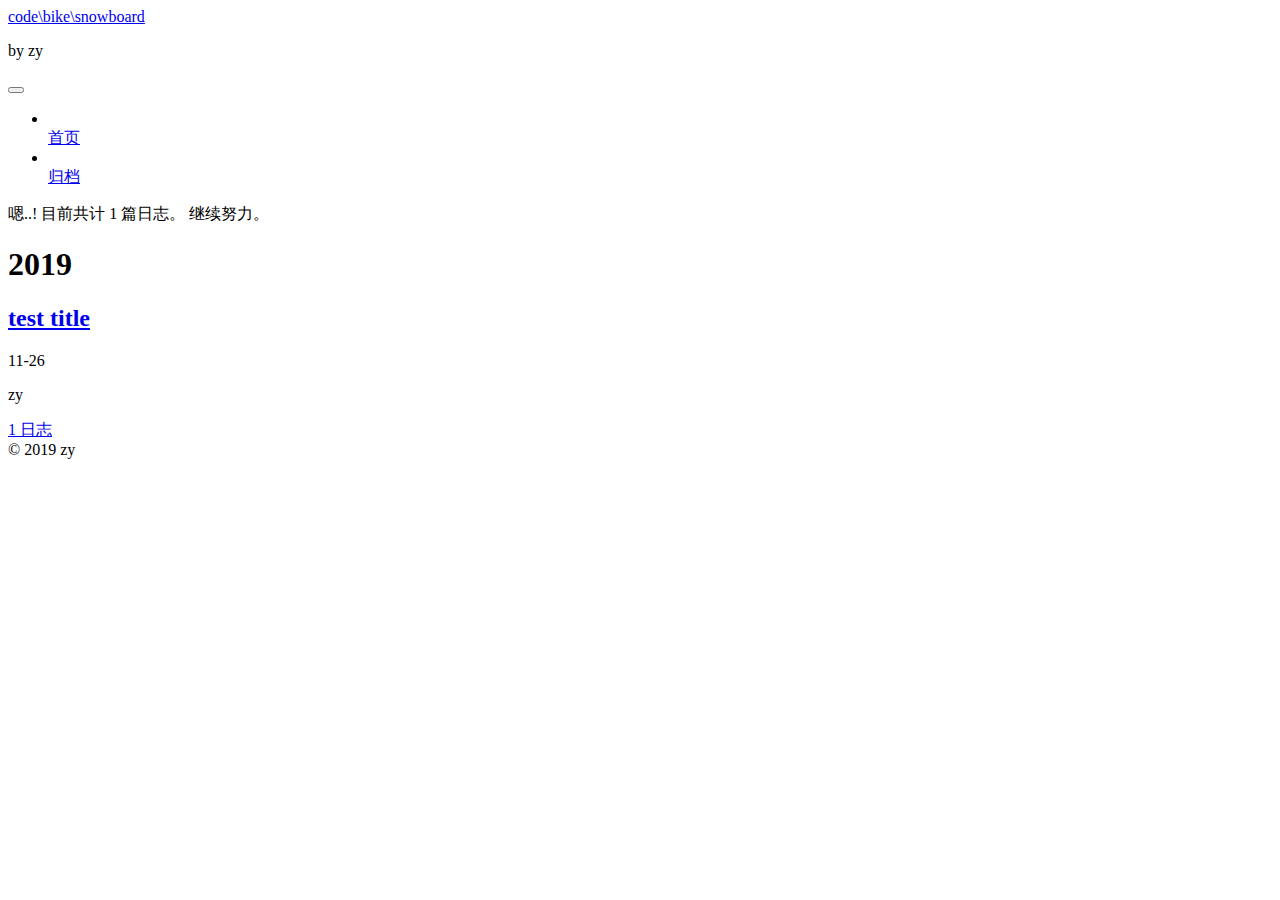
==== commit 45319583: "Site updated: 2019-11-27 13:57:34" ====
--- a/archives/index.html
+++ b/archives/index.html
@@ -375,15 +375,9 @@
 </div>
 
 
-  <div class="powered-by">由 <a class="theme-link" target="_blank" href="https://hexo.io">Hexo</a> 强力驱动</div>
-
-
-
-  <span class="post-meta-divider">|</span>
-
-
-
-  <div class="theme-info">主题 &mdash; <a class="theme-link" target="_blank" href="https://github.com/iissnan/hexo-theme-next">NexT.Muse</a> v5.1.4</div>
+
+
+
 
 
 
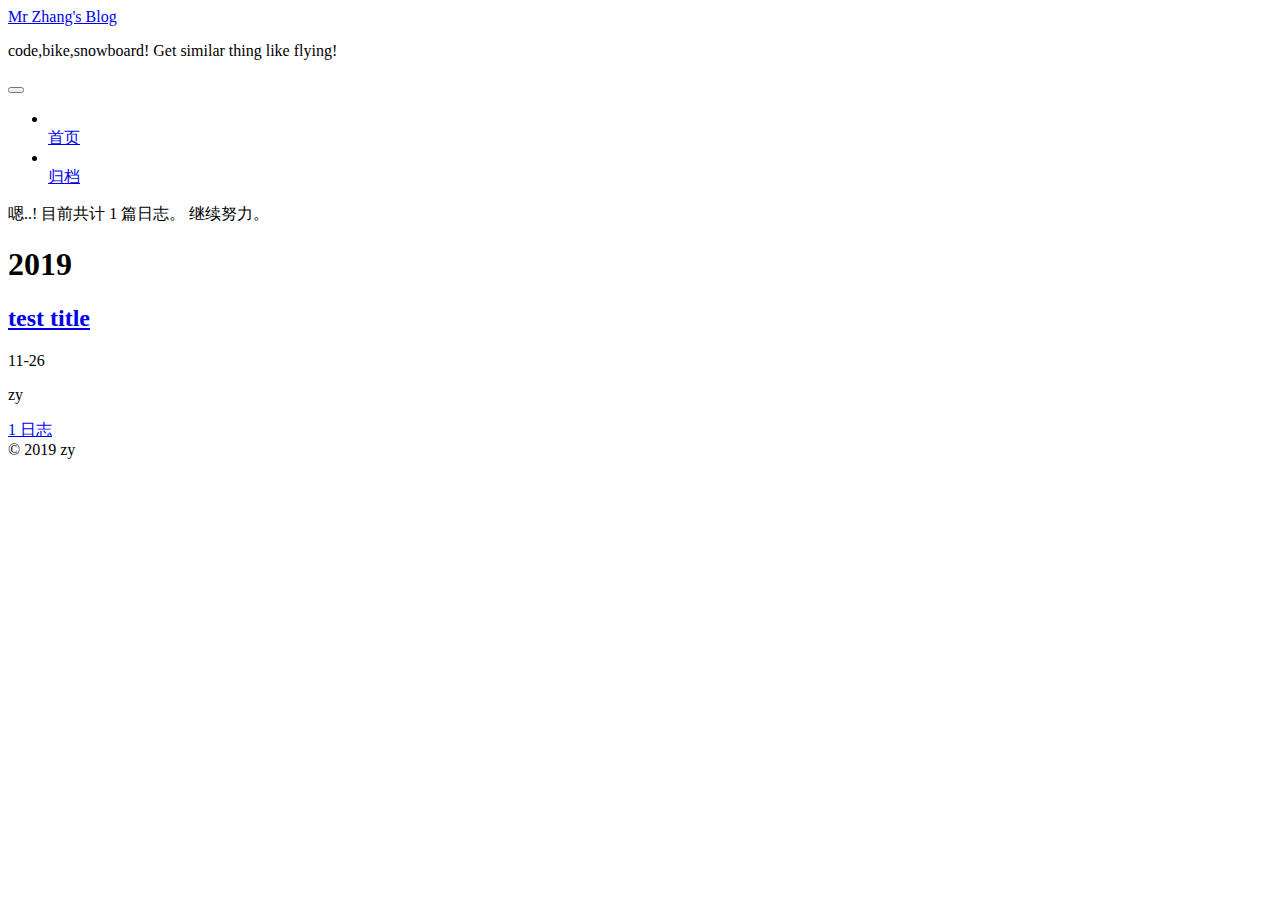
==== commit f7199f63: "Site updated: 2019-11-27 16:23:52" ====
--- a/archives/index.html
+++ b/archives/index.html
@@ -80,9 +80,9 @@
 
 
 <meta property="og:type" content="website">
-<meta property="og:title" content="code\bike\snowboard">
+<meta property="og:title" content="Mr Zhang&#39;s Blog">
 <meta property="og:url" content="http:&#x2F;&#x2F;tkdzhangyue.github.io&#x2F;blog&#x2F;archives&#x2F;index.html">
-<meta property="og:site_name" content="code\bike\snowboard">
+<meta property="og:site_name" content="Mr Zhang&#39;s Blog">
 <meta property="og:locale" content="zh-Hans">
 <meta name="twitter:card" content="summary">
 
@@ -120,7 +120,7 @@
 
 
 
-  <title>归档 | code\bike\snowboard</title>
+  <title>归档 | Mr Zhang's Blog</title>
   
 
 
@@ -150,12 +150,12 @@
     <div class="custom-logo-site-title">
       <a href="/blog/"  class="brand" rel="start">
         <span class="logo-line-before"><i></i></span>
-        <span class="site-title">code\bike\snowboard</span>
+        <span class="site-title">Mr Zhang's Blog</span>
         <span class="logo-line-after"><i></i></span>
       </a>
     </div>
       
-        <p class="site-subtitle">by zy</p>
+        <p class="site-subtitle">code,bike,snowboard! Get similar thing like flying!</p>
       
   </div>
 
@@ -176,7 +176,7 @@
       
         
         <li class="menu-item menu-item-home">
-          <a href="/blog/%20" rel="section">
+          <a href="/blog/" rel="section">
             
               <i class="menu-item-icon fa fa-fw fa-home"></i> <br />
             
@@ -186,7 +186,7 @@
       
         
         <li class="menu-item menu-item-archives">
-          <a href="/blog/archives/%20" rel="section">
+          <a href="/blog/archives/" rel="section">
             
               <i class="menu-item-icon fa fa-fw fa-archive"></i> <br />
             
@@ -322,7 +322,7 @@
             
               <div class="site-state-item site-state-posts">
               
-                <a href="/blog/archives/%20%7C%7C%20archive">
+                <a href="/blog/archives/%7C%7C%20archive">
               
                   <span class="site-state-item-count">1</span>
                   <span class="site-state-item-name">日志</span>
